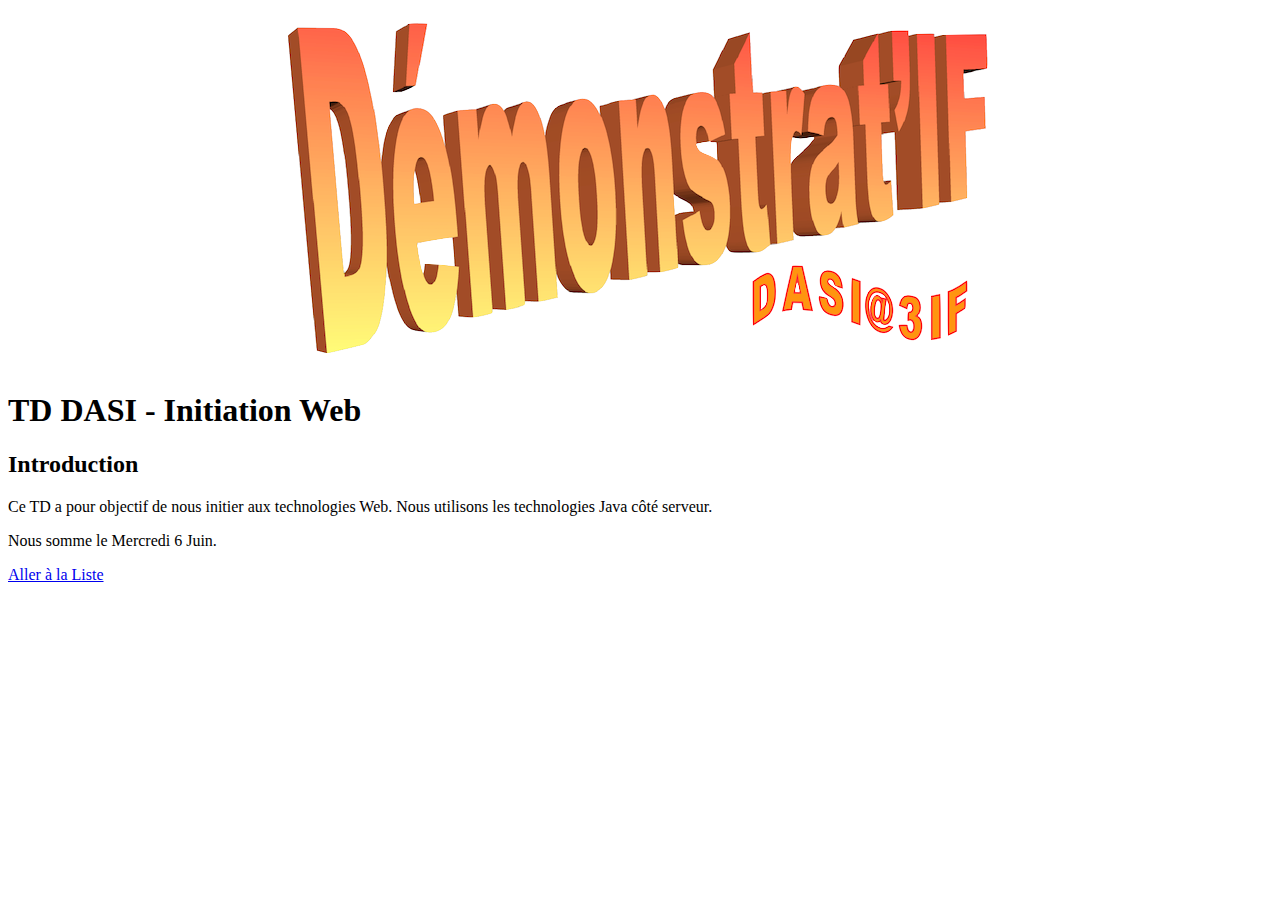
==== src/main/webapp/index.html @ b59f95b0 "Sous-controleur login" ====
<!DOCTYPE html>
<html>
    <head>
        <title>TD DASI - Accueil</title>
        <meta http-equiv="Content-Type" content="text/html; charset=UTF-8">
        <link rel="shortcut icon" href="./images/IF-ico-round.png">
    </head>
    <body>
        <div style="text-align: center;">
            <img src="./images/DASI-FontWork-small-tr.png" alt="DASI FontWork" title="Démonstrat'IF" />
        </div>
        <h1>TD DASI - Initiation Web</h1>
        <h2>Introduction</h2>
        <p>
            Ce TD a pour objectif de nous initier aux technologies Web.
            Nous utilisons les technologies Java côté serveur.
        </p>
        <p>
            Nous somme le Mercredi 6 Juin.
        </p>
        <a href="liste.html">Aller à la Liste</a>
    </body>
</html>
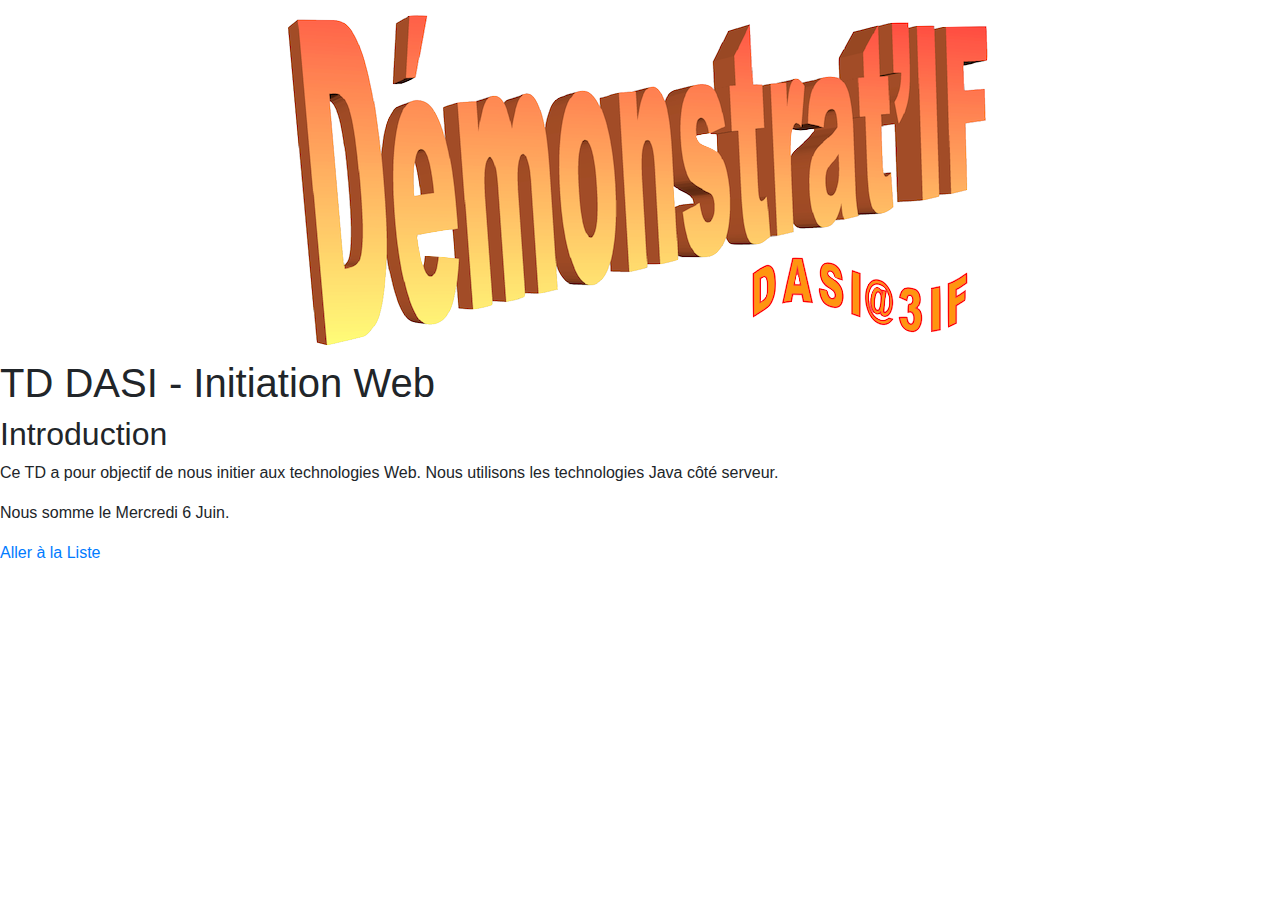
==== commit ded3c57b: "Formulaire de connexion, formulaire d'inscription" ====
--- a/src/main/webapp/index.html
+++ b/src/main/webapp/index.html
@@ -4,6 +4,7 @@
         <title>TD DASI - Accueil</title>
         <meta http-equiv="Content-Type" content="text/html; charset=UTF-8">
         <link rel="shortcut icon" href="./images/IF-ico-round.png">
+        <link rel="stylesheet" href="css/bootstrap.min.css" />
     </head>
     <body>
         <div style="text-align: center;">
